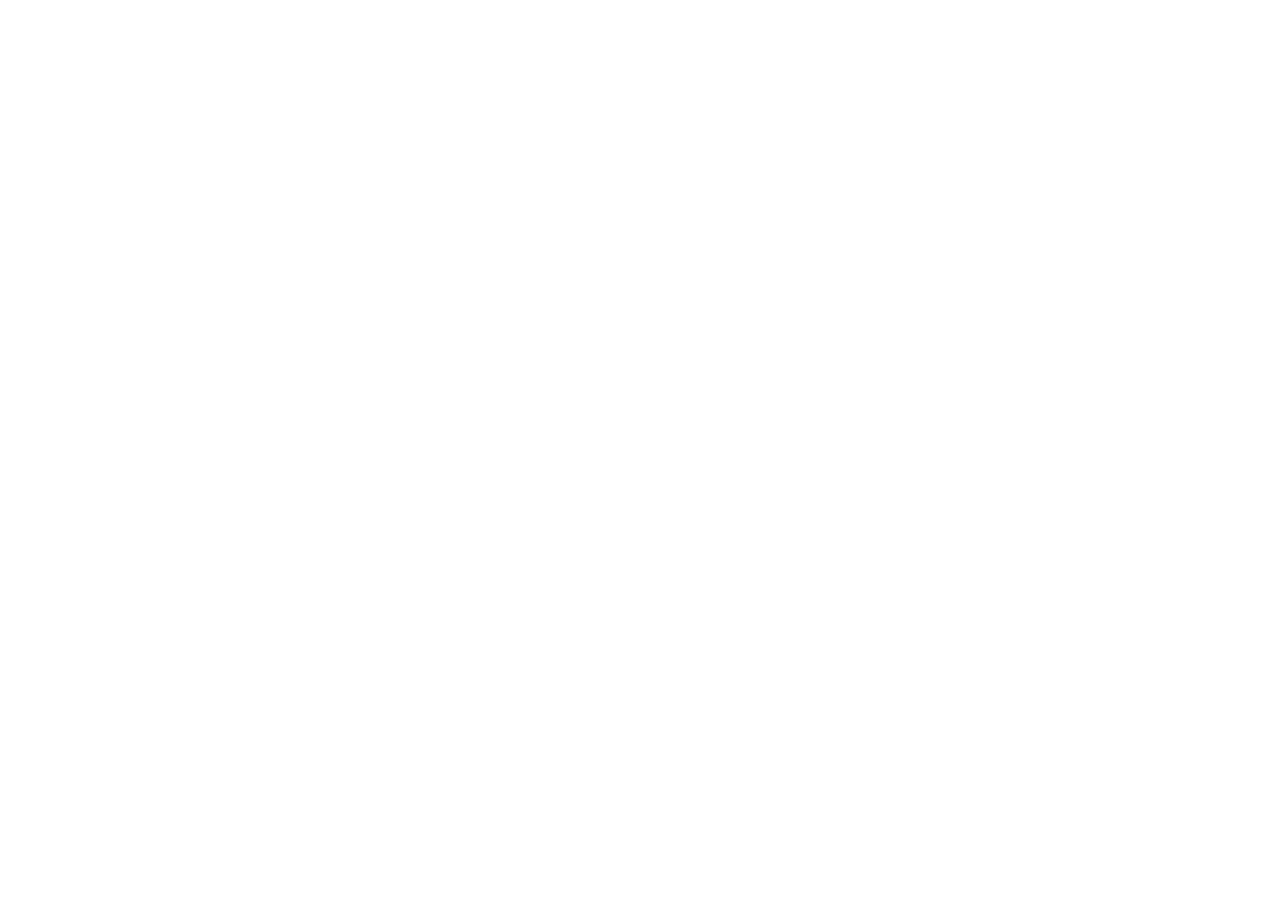
==== centos.html @ aafd23e7 "updated archive" ====
﻿<!DOCTYPE HTML>
<html>
<head>
<meta http-equiv="content-type" content="text/html; charset=utf-8">
<title>รู้จักกกับ CentOS พร้อมวิธีการติดตั้ง</title>
<style>
html,body {
	margin: 0 !important;
	padding: 0 !important;
	width:100%;
	height:100%;
	overflow: hidden;
}
</style>
</style>
</head>
<body>
<div data-configid="31890332/55718013" style="width:100%; height:100%;" class="issuuembed"></div>
<script type="text/javascript" src="https://e.issuu.com/embed.js" async="true"></script>

</body>
</html>
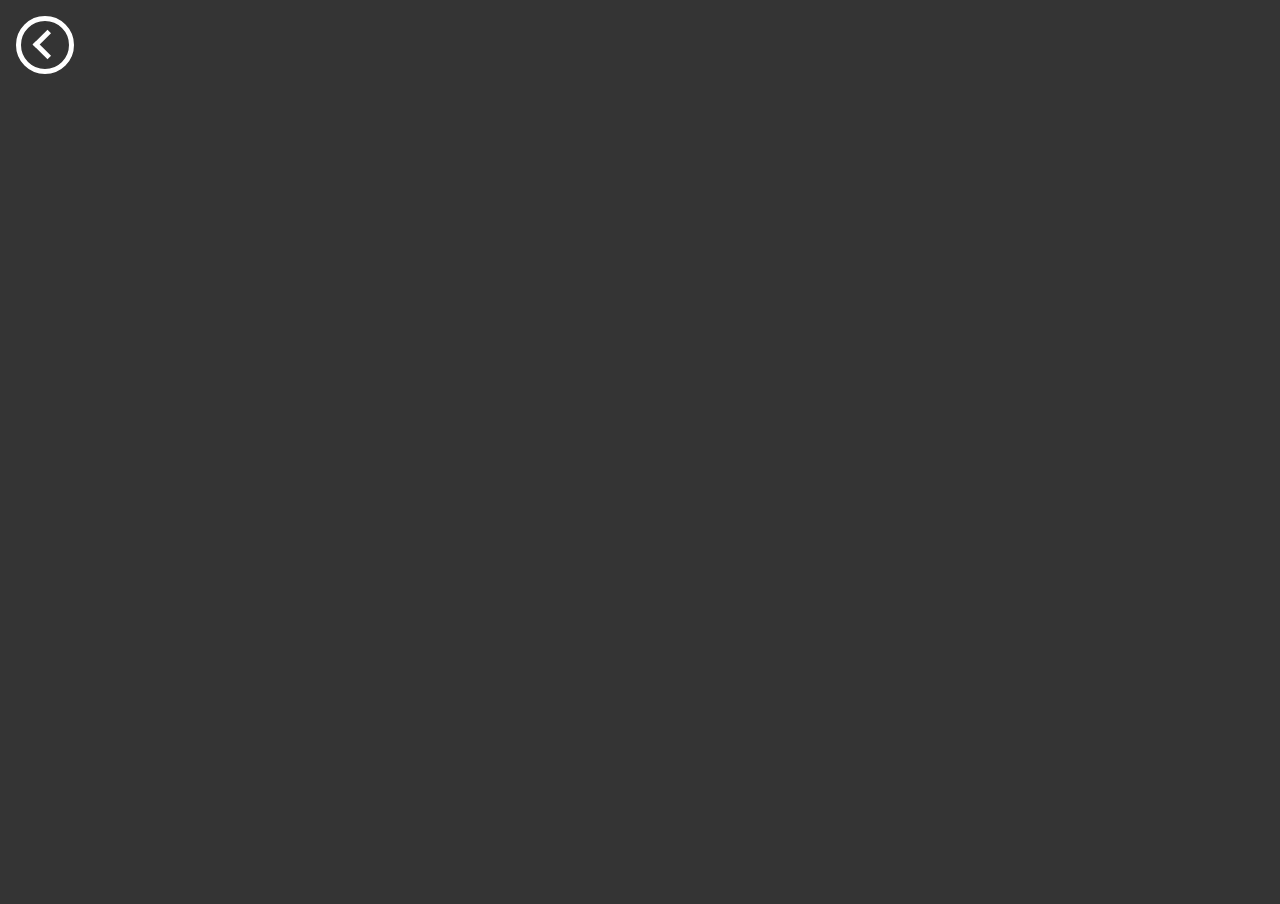
==== commit 637b67c2: "updated" ====
--- a/centos.html
+++ b/centos.html
@@ -3,6 +3,7 @@
 <head>
 <meta http-equiv="content-type" content="text/html; charset=utf-8">
 <title>รู้จักกกับ CentOS พร้อมวิธีการติดตั้ง</title>
+<link rel="stylesheet" href="css/style.css">
 <style>
 html,body {
 	margin: 0 !important;
@@ -12,11 +13,14 @@
 	overflow: hidden;
 }
 </style>
-</style>
 </head>
 <body>
-<div data-configid="31890332/55718013" style="width:100%; height:100%;" class="issuuembed"></div>
-<script type="text/javascript" src="https://e.issuu.com/embed.js" async="true"></script>
+  <div class="back">
+    <a href="https://realpyro.github.io/archive/">
+      <span class="left"></span>
+    </a>
+  </div>
+<iframe style="width:100%; height:100%;" src="https://e.issuu.com/embed.html#31890332/55718013" frameborder="0" allowfullscreen></iframe>
 
 </body>
 </html> --- a/css/style.css
+++ b/css/style.css
@@ -0,0 +1,118 @@
+
+ @import url('https://fonts.googleapis.com/css?family=Kanit:500');
+  @import url('https://fonts.googleapis.com/css?family=Pridi:300');
+  
+  html, body {
+	  background: #343434;
+  }
+
+  .tiles {
+    position: absolute;
+    top: 0;
+    left: 0;
+    width: 100%;
+    height: 100%;
+  }
+
+  .tile {
+    position: relative;
+    float: left;
+    width: 33.333%;
+    height: 100%;
+    overflow: hidden;
+  }
+
+  .photo {
+    position: absolute;
+    top: 0;
+    left: 0;
+    width: 100%;
+    height: 100%;
+    background-repeat: no-repeat;
+    background-position: center;
+    background-size: cover;
+    transition: transform .5s ease-out;
+  }
+
+  .txt {
+    position: absolute;
+    z-index: 2;
+    right: 0;
+    bottom: 10%;
+    left: 0;
+    font-family: 'Pridi', serif;
+    font-size: 22px;
+    line-height: 28px;
+    text-align: center;
+	color: #fff;
+    text-shadow: -3px 0 2px #111, 0 3px 2px #111, 3px 0 2px #111, 0 -3px 2px #111;
+  }
+
+  .x {
+    font-size: 48px;
+    line-height: 48px;
+	font-family: 'Kanit', serif;
+	color: #ccc;
+    text-shadow: -1.2px 0 black, 0 1.2px black, 1.2px 0 black, 0 -1.2px black;
+  }
+
+  .y {
+	 background-size: contain !Important;
+	 background-position: center !Important;
+	 background-repeat: no-repeat !Important;
+	 width:100%;
+	 height:100%;
+	 transform: scale(1);
+	 transition: transform 0.4s ease-out;
+  }
+  .y:hover {
+	 transform: scale(1.065);
+	 transition: transform 0.8s ease;
+  }
+ .back {
+  display: inline-block;
+  position: fixed;
+  top:1em;
+  left:1em;
+  z-index:99;
+}
+
+.back a{
+  display: inline-block;
+  border-radius: 50%;
+}
+
+.left {
+  display: inline-block;
+  width: 3em;
+  height: 3em;
+  border: 0.35em solid #fff;
+  border-radius: 50%;
+  transition: border ease-in-out 0.2s;
+}
+
+.left:after {
+  content: '';
+	display: inline-block;
+  margin-top: 0.825em;
+  margin-left: 1em;
+  width: 1em;
+  height: 1em;
+  border-top: 0.35em solid #fff;
+  border-right: 0.35em solid #fff;
+  -moz-transform: rotate(-135deg);
+  -webkit-transform: rotate(-135deg);
+  transform: rotate(-135deg);
+  transition: border ease-in-out 0.21s;
+}
+
+.left:hover{
+	border: 0.35em solid #4db8ff;
+	transition: border ease-in-out 0.21s;
+}
+
+.left:hover::after{
+	border-top: 0.35em solid #4db8ff;
+   border-right: 0.35em solid #4db8ff;
+	transition: border ease-in-out 0.21s;
+}